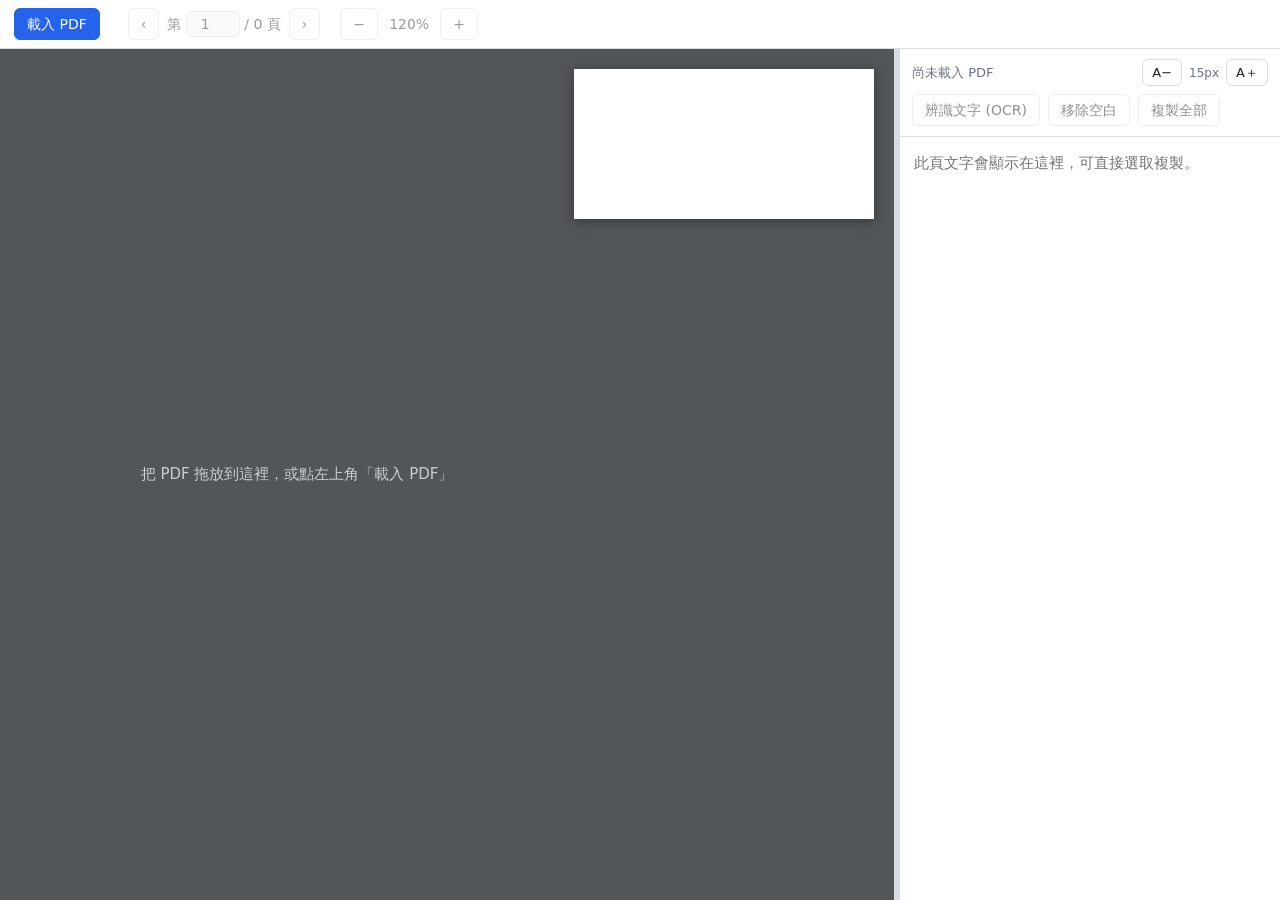
==== pdf-reader/index.html @ cecc5b08 "新增 PDF 文字辨識器工具（首頁按鈕，以新視窗開啟） - 首頁工具列新增「PDF 文字辨識器」按鈕，點擊以新視窗開啟閱讀器 - 內建 PDF 閱讀器（PDF 文字層擷取 + 繁體中文 OCR）置於 " ====
<!doctype html>
<html lang="zh-Hant">
  <head>
    <meta charset="UTF-8" />
    <link rel="icon" href="data:," />
    <meta name="viewport" content="width=device-width, initial-scale=1.0" />
    <title>PDF 閱讀器</title>
    <script type="module" crossorigin src="./assets/index-oax5B1Os.js"></script>
    <link rel="stylesheet" crossorigin href="./assets/index-D1KKp_lX.css">
  </head>
  <body>
    <header class="toolbar">
      <div class="toolbar__group">
        <label class="btn btn--primary">
          載入 PDF
          <input id="file-input" type="file" accept="application/pdf" hidden />
        </label>
        <span id="file-name" class="file-name"></span>
      </div>

      <div class="toolbar__group nav-group" data-disabled>
        <button id="prev" class="btn" title="上一頁 (←)">‹</button>
        <span class="page-indicator">
          第
          <input id="page-input" class="page-input" type="number" min="1" value="1" />
          / <span id="page-count">0</span> 頁
        </span>
        <button id="next" class="btn" title="下一頁 (→)">›</button>
      </div>

      <div class="toolbar__group zoom-group" data-disabled>
        <button id="zoom-out" class="btn" title="縮小">−</button>
        <span id="zoom-level" class="zoom-level">100%</span>
        <button id="zoom-in" class="btn" title="放大">+</button>
      </div>
    </header>

    <main class="workspace">
      <section id="viewer" class="viewer">
        <div id="viewer-empty" class="viewer__empty">
          <p>把 PDF 拖放到這裡，或點左上角「載入 PDF」</p>
        </div>
        <canvas id="pdf-canvas" hidden></canvas>
      </section>

      <div id="divider" class="divider" title="拖曳調整左右寬度"></div>

      <aside class="text-panel">
        <div class="text-panel__head">
          <div class="text-panel__row">
            <span id="status" class="status">尚未載入 PDF</span>
            <div class="font-size-ctrl" title="調整文字大小">
              <button id="font-dec" class="btn btn--icon" title="縮小文字">A−</button>
              <span id="font-size-label" class="font-size-label">15px</span>
              <button id="font-inc" class="btn btn--icon" title="放大文字">A＋</button>
            </div>
          </div>
          <div class="text-panel__row text-panel__actions">
            <button id="ocr-btn" class="btn" disabled>辨識文字 (OCR)</button>
            <button id="strip-btn" class="btn" disabled title="移除中文字之間多餘的空白">移除空白</button>
            <button id="copy-btn" class="btn" disabled>複製全部</button>
          </div>
        </div>
        <textarea
          id="text-output"
          class="text-output"
          readonly
          placeholder="此頁文字會顯示在這裡，可直接選取複製。"
        ></textarea>
      </aside>
    </main>

  </body>
</html>
---- pdf-reader/assets/index-D1KKp_lX.css ----
:root{--bg: #f4f5f7;--panel-bg: #ffffff;--border: #d9dce1;--text: #1f2328;--text-muted: #6b7280;--accent: #2563eb;--accent-contrast: #ffffff;--canvas-bg: #525659;--empty-fg: #c9ccd1}@media (prefers-color-scheme: dark){:root{--bg: #1a1c1f;--panel-bg: #24262a;--border: #3a3d42;--text: #e6e8eb;--text-muted: #9aa0a6;--accent: #3b82f6;--accent-contrast: #ffffff;--canvas-bg: #303236;--empty-fg: #5b5f66}}*{box-sizing:border-box}html,body{margin:0;height:100%}body{display:flex;flex-direction:column;height:100vh;font-family:Microsoft JhengHei,-apple-system,Segoe UI,system-ui,sans-serif;color:var(--text);background:var(--bg);overflow:hidden}.toolbar{display:flex;align-items:center;gap:20px;padding:8px 14px;background:var(--panel-bg);border-bottom:1px solid var(--border);flex:0 0 auto;flex-wrap:wrap}.toolbar__group{display:flex;align-items:center;gap:8px}.nav-group[data-disabled],.zoom-group[data-disabled]{opacity:.45;pointer-events:none}.btn{font:inherit;font-size:14px;line-height:1;padding:8px 12px;border:1px solid var(--border);border-radius:6px;background:var(--panel-bg);color:var(--text);cursor:pointer;-webkit-user-select:none;user-select:none;white-space:nowrap}.btn:hover:not(:disabled){border-color:var(--accent)}.btn:disabled{opacity:.5;cursor:default}.btn--primary{background:var(--accent);color:var(--accent-contrast);border-color:var(--accent)}.file-name{font-size:13px;color:var(--text-muted);max-width:220px;overflow:hidden;text-overflow:ellipsis;white-space:nowrap}.page-input{width:54px;font:inherit;padding:4px 6px;text-align:center;border:1px solid var(--border);border-radius:5px;background:var(--bg);color:var(--text)}.page-indicator,.zoom-level{font-size:14px}.zoom-level{min-width:46px;text-align:center}.workspace{display:flex;flex:1 1 auto;min-height:0}.viewer{flex:1 1 auto;overflow:auto;background:var(--canvas-bg);display:flex;align-items:flex-start;justify-content:center;padding:20px;min-width:200px}.viewer__empty{margin:auto;color:var(--empty-fg);font-size:15px;text-align:center;pointer-events:none}.viewer.dragover{outline:3px dashed var(--accent);outline-offset:-12px}#pdf-canvas{box-shadow:0 2px 12px #00000059;background:#fff;display:block}.divider{flex:0 0 6px;cursor:col-resize;background:var(--border)}.divider:hover{background:var(--accent)}.text-panel{flex:0 0 380px;display:flex;flex-direction:column;min-width:220px;background:var(--panel-bg)}.text-panel__head{display:flex;flex-direction:column;gap:8px;padding:10px 12px;border-bottom:1px solid var(--border)}.text-panel__row{display:flex;align-items:center;justify-content:space-between;gap:10px;flex-wrap:wrap}.status{font-size:13px;color:var(--text-muted);flex:1 1 120px}.text-panel__actions{justify-content:flex-start;gap:8px}.font-size-ctrl{display:flex;align-items:center;gap:4px}.font-size-label{font-size:12px;color:var(--text-muted);min-width:36px;text-align:center}.btn--icon{padding:6px 9px;font-size:13px}.text-output{flex:1 1 auto;width:100%;border:none;resize:none;padding:14px;font-family:Microsoft JhengHei,ui-monospace,Cascadia Code,monospace;font-size:15px;line-height:1.7;color:var(--text);background:var(--panel-bg);outline:none;white-space:pre-wrap;word-break:break-word}
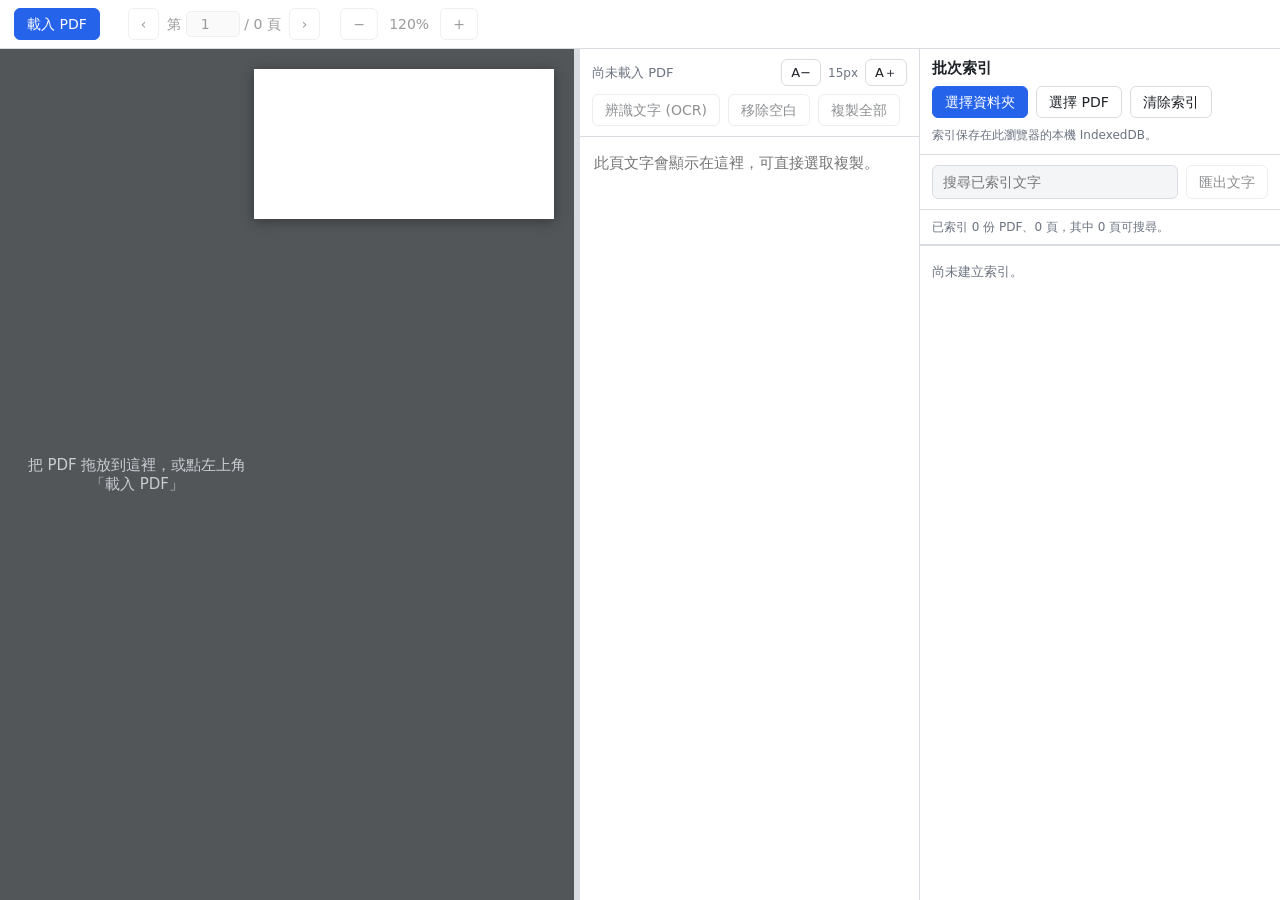
==== commit 3129761a: "Add reliable PDF batch OCR search" ====
--- a/pdf-reader/index.html
+++ b/pdf-reader/index.html
@@ -6,7 +6,9 @@
     <meta name="viewport" content="width=device-width, initial-scale=1.0" />
     <title>PDF 閱讀器</title>
     <script type="module" crossorigin src="./assets/index-oax5B1Os.js"></script>
+    <script type="module" crossorigin src="./assets/batch-search.js"></script>
     <link rel="stylesheet" crossorigin href="./assets/index-D1KKp_lX.css">
+    <link rel="stylesheet" href="./assets/batch-search.css">
   </head>
   <body>
     <header class="toolbar">
@@ -19,13 +21,13 @@
       </div>
 
       <div class="toolbar__group nav-group" data-disabled>
-        <button id="prev" class="btn" title="上一頁 (←)">‹</button>
+        <button id="prev" class="btn" title="上一頁">‹</button>
         <span class="page-indicator">
           第
           <input id="page-input" class="page-input" type="number" min="1" value="1" />
           / <span id="page-count">0</span> 頁
         </span>
-        <button id="next" class="btn" title="下一頁 (→)">›</button>
+        <button id="next" class="btn" title="下一頁">›</button>
       </div>
 
       <div class="toolbar__group zoom-group" data-disabled>
@@ -43,7 +45,7 @@
         <canvas id="pdf-canvas" hidden></canvas>
       </section>
 
-      <div id="divider" class="divider" title="拖曳調整左右寬度"></div>
+      <div id="divider" class="divider" title="拖曳調整文字面板寬度"></div>
 
       <aside class="text-panel">
         <div class="text-panel__head">
@@ -68,7 +70,31 @@
           placeholder="此頁文字會顯示在這裡，可直接選取複製。"
         ></textarea>
       </aside>
+
+      <aside class="batch-panel">
+        <div class="batch-panel__head">
+          <div class="batch-panel__title">批次索引</div>
+          <div class="batch-panel__actions">
+            <button id="pick-folder-btn" class="btn btn--primary">選擇資料夾</button>
+            <label class="btn">
+              選擇 PDF
+              <input id="batch-file-input" type="file" accept="application/pdf" multiple hidden />
+            </label>
+            <button id="clear-index-btn" class="btn">清除索引</button>
+          </div>
+          <div id="batch-status" class="batch-status">索引保存在此瀏覽器的本機 IndexedDB。</div>
+          <progress id="batch-progress" class="batch-progress" max="100" value="0" hidden></progress>
+        </div>
+
+        <div class="search-box">
+          <input id="search-input" class="search-input" type="search" placeholder="搜尋已索引文字" />
+          <button id="export-text-btn" class="btn" disabled>匯出文字</button>
+        </div>
+
+        <div id="index-summary" class="index-summary"></div>
+        <div id="index-files" class="index-files" aria-live="polite"></div>
+        <div id="search-results" class="search-results"></div>
+      </aside>
     </main>
-
   </body>
 </html>
--- a/pdf-reader/assets/index-D1KKp_lX.css
+++ b/pdf-reader/assets/index-D1KKp_lX.css
@@ -1 +1 @@
-:root{--bg: #f4f5f7;--panel-bg: #ffffff;--border: #d9dce1;--text: #1f2328;--text-muted: #6b7280;--accent: #2563eb;--accent-contrast: #ffffff;--canvas-bg: #525659;--empty-fg: #c9ccd1}@media (prefers-color-scheme: dark){:root{--bg: #1a1c1f;--panel-bg: #24262a;--border: #3a3d42;--text: #e6e8eb;--text-muted: #9aa0a6;--accent: #3b82f6;--accent-contrast: #ffffff;--canvas-bg: #303236;--empty-fg: #5b5f66}}*{box-sizing:border-box}html,body{margin:0;height:100%}body{display:flex;flex-direction:column;height:100vh;font-family:Microsoft JhengHei,-apple-system,Segoe UI,system-ui,sans-serif;color:var(--text);background:var(--bg);overflow:hidden}.toolbar{display:flex;align-items:center;gap:20px;padding:8px 14px;background:var(--panel-bg);border-bottom:1px solid var(--border);flex:0 0 auto;flex-wrap:wrap}.toolbar__group{display:flex;align-items:center;gap:8px}.nav-group[data-disabled],.zoom-group[data-disabled]{opacity:.45;pointer-events:none}.btn{font:inherit;font-size:14px;line-height:1;padding:8px 12px;border:1px solid var(--border);border-radius:6px;background:var(--panel-bg);color:var(--text);cursor:pointer;-webkit-user-select:none;user-select:none;white-space:nowrap}.btn:hover:not(:disabled){border-color:var(--accent)}.btn:disabled{opacity:.5;cursor:default}.btn--primary{background:var(--accent);color:var(--accent-contrast);border-color:var(--accent)}.file-name{font-size:13px;color:var(--text-muted);max-width:220px;overflow:hidden;text-overflow:ellipsis;white-space:nowrap}.page-input{width:54px;font:inherit;padding:4px 6px;text-align:center;border:1px solid var(--border);border-radius:5px;background:var(--bg);color:var(--text)}.page-indicator,.zoom-level{font-size:14px}.zoom-level{min-width:46px;text-align:center}.workspace{display:flex;flex:1 1 auto;min-height:0}.viewer{flex:1 1 auto;overflow:auto;background:var(--canvas-bg);display:flex;align-items:flex-start;justify-content:center;padding:20px;min-width:200px}.viewer__empty{margin:auto;color:var(--empty-fg);font-size:15px;text-align:center;pointer-events:none}.viewer.dragover{outline:3px dashed var(--accent);outline-offset:-12px}#pdf-canvas{box-shadow:0 2px 12px #00000059;background:#fff;display:block}.divider{flex:0 0 6px;cursor:col-resize;background:var(--border)}.divider:hover{background:var(--accent)}.text-panel{flex:0 0 380px;display:flex;flex-direction:column;min-width:220px;background:var(--panel-bg)}.text-panel__head{display:flex;flex-direction:column;gap:8px;padding:10px 12px;border-bottom:1px solid var(--border)}.text-panel__row{display:flex;align-items:center;justify-content:space-between;gap:10px;flex-wrap:wrap}.status{font-size:13px;color:var(--text-muted);flex:1 1 120px}.text-panel__actions{justify-content:flex-start;gap:8px}.font-size-ctrl{display:flex;align-items:center;gap:4px}.font-size-label{font-size:12px;color:var(--text-muted);min-width:36px;text-align:center}.btn--icon{padding:6px 9px;font-size:13px}.text-output{flex:1 1 auto;width:100%;border:none;resize:none;padding:14px;font-family:Microsoft JhengHei,ui-monospace,Cascadia Code,monospace;font-size:15px;line-height:1.7;color:var(--text);background:var(--panel-bg);outline:none;white-space:pre-wrap;word-break:break-word}
+:root{--bg: #f4f5f7;--panel-bg: #ffffff;--border: #d9dce1;--text: #1f2328;--text-muted: #6b7280;--accent: #2563eb;--accent-contrast: #ffffff;--canvas-bg: #525659;--empty-fg: #c9ccd1;--mark: #fff1a8}@media (prefers-color-scheme: dark){:root{--bg: #1a1c1f;--panel-bg: #24262a;--border: #3a3d42;--text: #e6e8eb;--text-muted: #9aa0a6;--accent: #3b82f6;--accent-contrast: #ffffff;--canvas-bg: #303236;--empty-fg: #5b5f66;--mark: #5b4c14}}*{box-sizing:border-box}html,body{margin:0;height:100%}body{display:flex;flex-direction:column;height:100vh;font-family:Microsoft JhengHei,-apple-system,Segoe UI,system-ui,sans-serif;color:var(--text);background:var(--bg);overflow:hidden}.toolbar{display:flex;align-items:center;gap:20px;padding:8px 14px;background:var(--panel-bg);border-bottom:1px solid var(--border);flex:0 0 auto;flex-wrap:wrap}.toolbar__group{display:flex;align-items:center;gap:8px}.nav-group[data-disabled],.zoom-group[data-disabled]{opacity:.45;pointer-events:none}.btn{font:inherit;font-size:14px;line-height:1;padding:8px 12px;border:1px solid var(--border);border-radius:6px;background:var(--panel-bg);color:var(--text);cursor:pointer;-webkit-user-select:none;user-select:none;white-space:nowrap}.btn:hover:not(:disabled){border-color:var(--accent)}.btn:disabled{opacity:.5;cursor:default}.btn--primary{background:var(--accent);color:var(--accent-contrast);border-color:var(--accent)}.file-name{font-size:13px;color:var(--text-muted);max-width:220px;overflow:hidden;text-overflow:ellipsis;white-space:nowrap}.page-input{width:54px;font:inherit;padding:4px 6px;text-align:center;border:1px solid var(--border);border-radius:5px;background:var(--bg);color:var(--text)}.page-indicator,.zoom-level{font-size:14px}.zoom-level{min-width:46px;text-align:center}.workspace{display:flex;flex:1 1 auto;min-height:0}.viewer{flex:1 1 auto;overflow:auto;background:var(--canvas-bg);display:flex;align-items:flex-start;justify-content:center;padding:20px;min-width:200px}.viewer__empty{margin:auto;color:var(--empty-fg);font-size:15px;text-align:center;pointer-events:none}.viewer.dragover{outline:3px dashed var(--accent);outline-offset:-12px}#pdf-canvas{box-shadow:0 2px 12px #00000059;background:#fff;display:block}.divider{flex:0 0 6px;cursor:col-resize;background:var(--border)}.divider:hover{background:var(--accent)}.text-panel{flex:0 0 340px;display:flex;flex-direction:column;min-width:220px;background:var(--panel-bg);border-right:1px solid var(--border)}.text-panel__head{display:flex;flex-direction:column;gap:8px;padding:10px 12px;border-bottom:1px solid var(--border)}.text-panel__row{display:flex;align-items:center;justify-content:space-between;gap:10px;flex-wrap:wrap}.status{font-size:13px;color:var(--text-muted);flex:1 1 120px}.text-panel__actions{justify-content:flex-start;gap:8px}.font-size-ctrl{display:flex;align-items:center;gap:4px}.font-size-label{font-size:12px;color:var(--text-muted);min-width:36px;text-align:center}.btn--icon{padding:6px 9px;font-size:13px}.text-output{flex:1 1 auto;width:100%;border:none;resize:none;padding:14px;font-family:Microsoft JhengHei,ui-monospace,Cascadia Code,monospace;font-size:15px;line-height:1.7;color:var(--text);background:var(--panel-bg);outline:none;white-space:pre-wrap;word-break:break-word}.batch-panel{flex:0 0 360px;display:flex;flex-direction:column;min-width:280px;background:var(--panel-bg)}.batch-panel__head{display:flex;flex-direction:column;gap:8px;padding:10px 12px;border-bottom:1px solid var(--border)}.batch-panel__title{font-size:15px;font-weight:700}.batch-panel__actions{display:flex;gap:8px;flex-wrap:wrap}.batch-status,.index-summary{font-size:12px;line-height:1.5;color:var(--text-muted)}.batch-progress{width:100%;height:8px;accent-color:var(--accent)}.search-box{display:flex;gap:8px;padding:10px 12px;border-bottom:1px solid var(--border)}.search-input{min-width:0;flex:1 1 auto;font:inherit;font-size:14px;padding:8px 10px;border:1px solid var(--border);border-radius:6px;background:var(--bg);color:var(--text);outline:none}.search-input:focus{border-color:var(--accent)}.index-summary{padding:8px 12px;border-bottom:1px solid var(--border)}.search-results{flex:1 1 auto;min-height:0;overflow:auto}.result-item{width:100%;display:block;text-align:left;padding:10px 12px;border:0;border-bottom:1px solid var(--border);background:transparent;color:var(--text);cursor:pointer}.result-item:hover,.result-item:focus{background:color-mix(in srgb,var(--accent) 10%,transparent);outline:none}.result-file{font-size:13px;font-weight:700;line-height:1.35;overflow:hidden;text-overflow:ellipsis;white-space:nowrap}.result-meta{margin-top:3px;font-size:12px;color:var(--text-muted)}.result-snippet{margin-top:6px;font-size:13px;line-height:1.5;color:var(--text);word-break:break-word}.result-snippet mark{background:var(--mark);color:inherit;padding:0 1px}.empty-results{padding:16px 12px;color:var(--text-muted);font-size:13px;line-height:1.5}@media (max-width:1100px){.workspace{display:grid;grid-template-columns:1fr 320px;grid-template-rows:minmax(360px,1fr) minmax(260px,36vh)}.viewer{grid-column:1;grid-row:1 / span 2}.divider{display:none}.text-panel{grid-column:2;grid-row:1;min-height:0;border-right:0;border-bottom:1px solid var(--border)}.batch-panel{grid-column:2;grid-row:2;min-height:0}}@media (max-width:760px){body{overflow:auto;height:auto}.toolbar{position:sticky;top:0;z-index:2}.workspace{display:flex;flex-direction:column;min-height:auto}.viewer{min-height:58vh}.text-panel,.batch-panel{flex:0 0 auto;min-height:320px;width:100%}}
--- a/pdf-reader/assets/batch-search.css
+++ b/pdf-reader/assets/batch-search.css
@@ -0,0 +1,42 @@
+.index-files {
+  max-height: 180px;
+  overflow: auto;
+  border-bottom: 1px solid var(--border);
+}
+
+.file-index-item {
+  padding: 9px 12px;
+  border-bottom: 1px solid var(--border);
+  background: color-mix(in srgb, var(--accent) 4%, transparent);
+}
+
+.file-index-item:last-child {
+  border-bottom: 0;
+}
+
+.file-index-item--warning {
+  padding-left: 9px;
+  border-left: 3px solid #d97706;
+}
+
+.file-index-name {
+  overflow: hidden;
+  font-size: 12px;
+  font-weight: 700;
+  text-overflow: ellipsis;
+  white-space: nowrap;
+}
+
+.file-index-metrics {
+  margin-top: 3px;
+  font-size: 12px;
+  line-height: 1.45;
+  color: var(--text);
+}
+
+.file-index-help {
+  margin-top: 3px;
+  font-size: 11px;
+  line-height: 1.4;
+  color: var(--text-muted);
+}
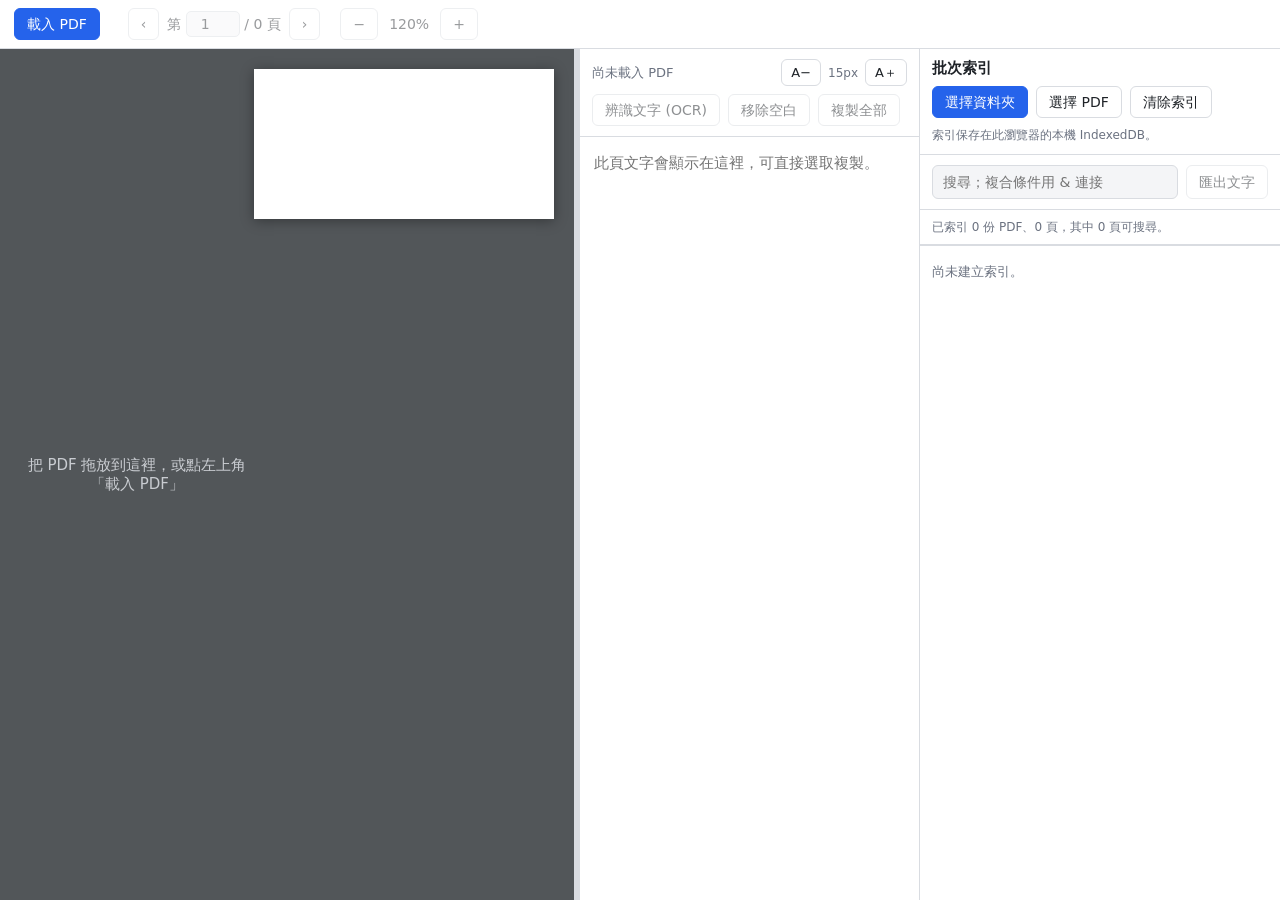
==== commit f1a559c3: "Add compound PDF index search" ====
--- a/pdf-reader/index.html
+++ b/pdf-reader/index.html
@@ -87,7 +87,7 @@
         </div>
 
         <div class="search-box">
-          <input id="search-input" class="search-input" type="search" placeholder="搜尋已索引文字" />
+          <input id="search-input" class="search-input" type="search" placeholder="搜尋；複合條件用 & 連接" title="例如：筆錄 & 雷迪宇（必須出現在同一頁）" />
           <button id="export-text-btn" class="btn" disabled>匯出文字</button>
         </div>
 
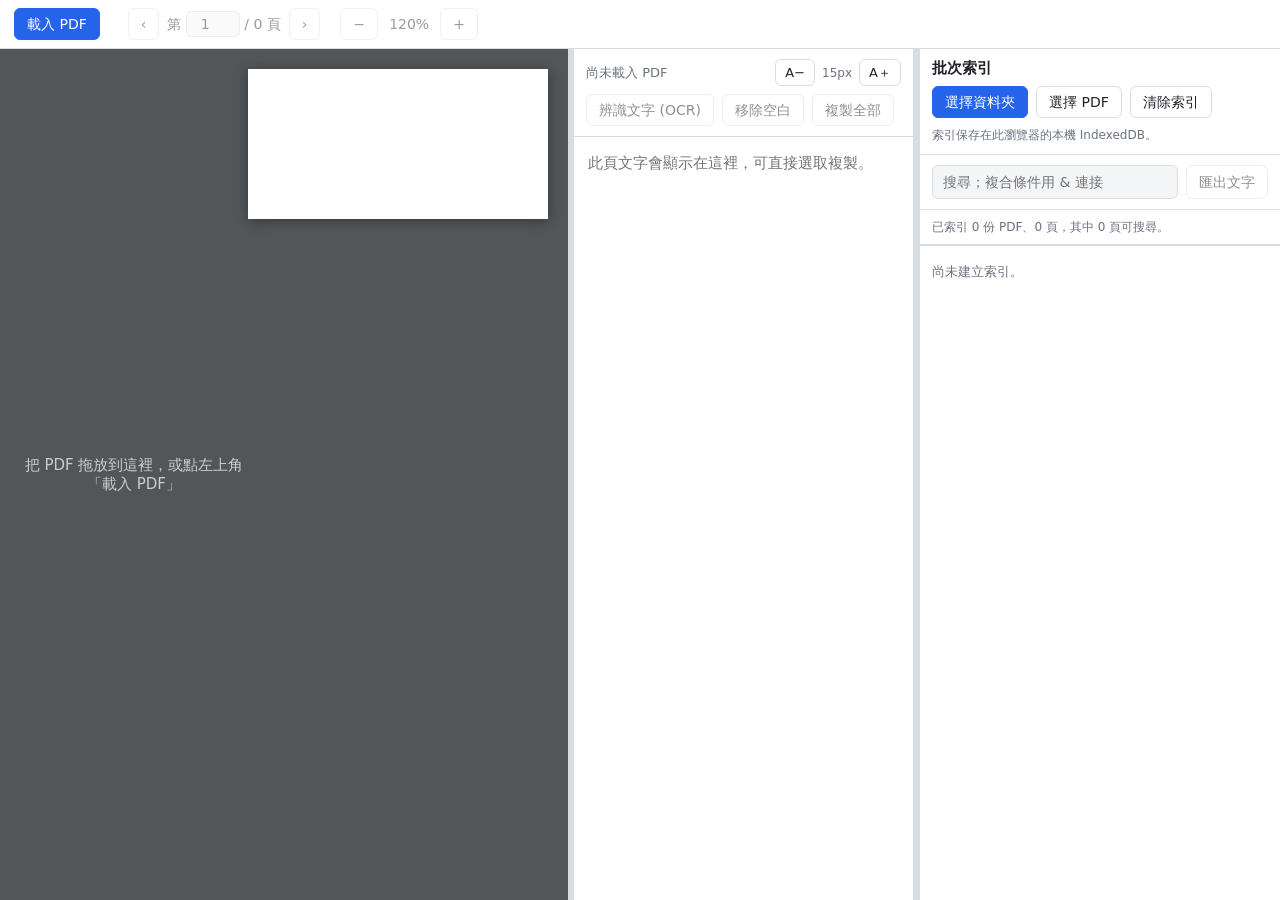
==== commit 4902420a: "Improve batch OCR result workflow" ====
--- a/pdf-reader/index.html
+++ b/pdf-reader/index.html
@@ -71,6 +71,8 @@
         ></textarea>
       </aside>
 
+      <div id="batch-divider" class="divider" title="拖曳調整辨識文字與批次索引的寬度"></div>
+
       <aside class="batch-panel">
         <div class="batch-panel__head">
           <div class="batch-panel__title">批次索引</div>
--- a/pdf-reader/assets/batch-search.css
+++ b/pdf-reader/assets/batch-search.css
@@ -2,6 +2,15 @@
   max-height: 180px;
   overflow: auto;
   border-bottom: 1px solid var(--border);
+}
+
+#batch-divider {
+  touch-action: none;
+}
+
+body.is-resizing-panels {
+  cursor: col-resize;
+  user-select: none;
 }
 
 .file-index-item {
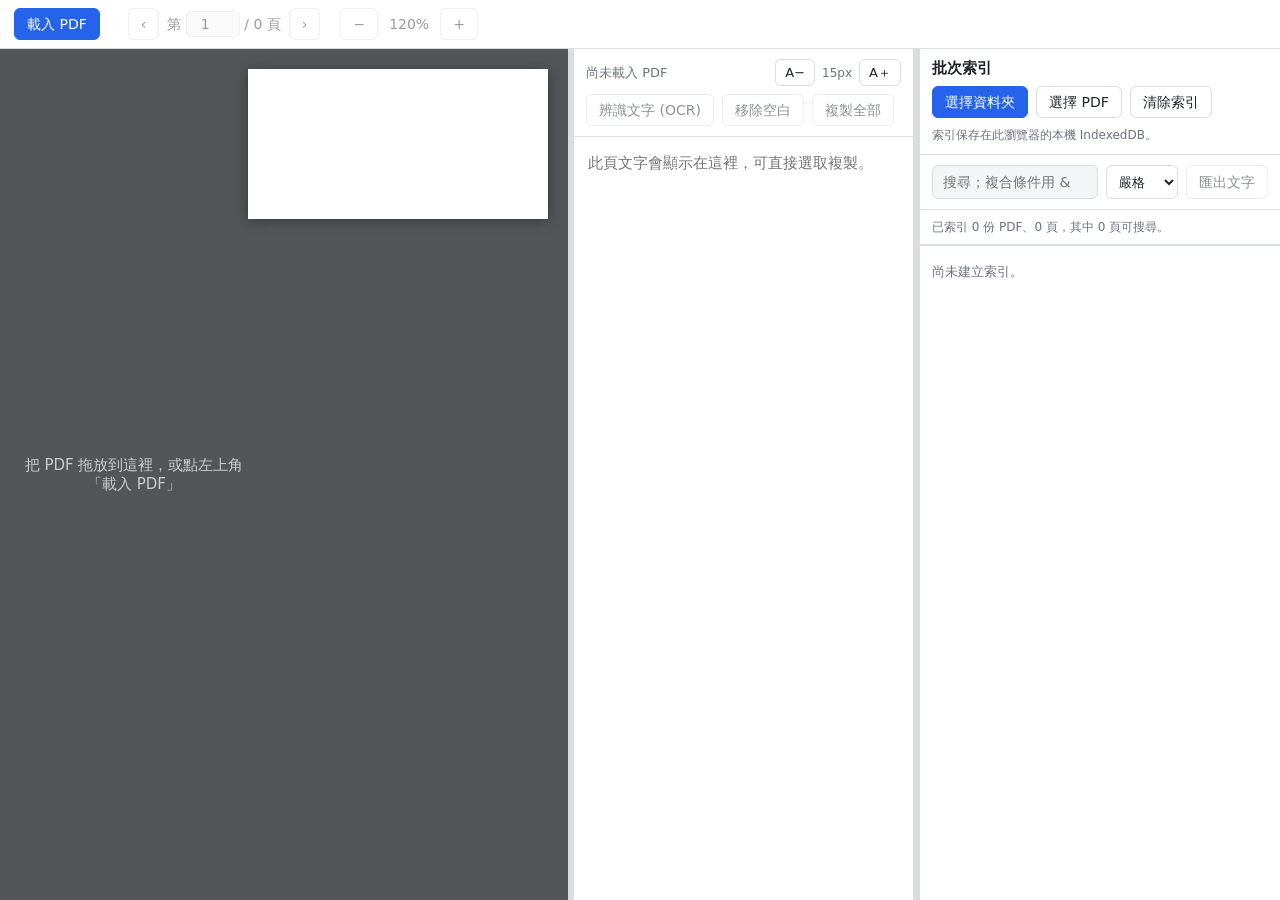
==== commit 62498f8d: "Add recall-focused PDF search" ====
--- a/pdf-reader/index.html
+++ b/pdf-reader/index.html
@@ -90,6 +90,10 @@
 
         <div class="search-box">
           <input id="search-input" class="search-input" type="search" placeholder="搜尋；複合條件用 & 連接" title="例如：筆錄 & 雷迪宇（必須出現在同一頁）" />
+          <select id="search-mode" class="search-mode-select" title="嚴格模式要求所有條件符合；防漏模式會列出少一個條件的疑似結果">
+            <option value="strict">嚴格</option>
+            <option value="recall">防漏</option>
+          </select>
           <button id="export-text-btn" class="btn" disabled>匯出文字</button>
         </div>
 
--- a/pdf-reader/assets/batch-search.css
+++ b/pdf-reader/assets/batch-search.css
@@ -11,6 +11,54 @@
 body.is-resizing-panels {
   cursor: col-resize;
   user-select: none;
+}
+
+.search-mode-select {
+  min-width: 72px;
+  padding: 7px 8px;
+  border: 1px solid var(--border);
+  border-radius: 6px;
+  color: var(--text);
+  background: var(--panel-bg);
+  font: inherit;
+  font-size: 13px;
+  cursor: pointer;
+}
+
+.search-result-summary {
+  padding: 8px 12px;
+  border-bottom: 1px solid var(--border);
+  color: var(--text-muted);
+  font-size: 12px;
+  line-height: 1.45;
+}
+
+.result-match-badge {
+  display: inline-block;
+  margin-right: 5px;
+  padding: 1px 5px;
+  border-radius: 999px;
+  font-weight: 700;
+}
+
+.result-match-badge--exact {
+  color: #166534;
+  background: #dcfce7;
+}
+
+.result-match-badge--normalized {
+  color: #1d4ed8;
+  background: #dbeafe;
+}
+
+.result-match-badge--fuzzy {
+  color: #9a3412;
+  background: #ffedd5;
+}
+
+.result-match-badge--partial {
+  color: #7e22ce;
+  background: #f3e8ff;
 }
 
 .file-index-item {
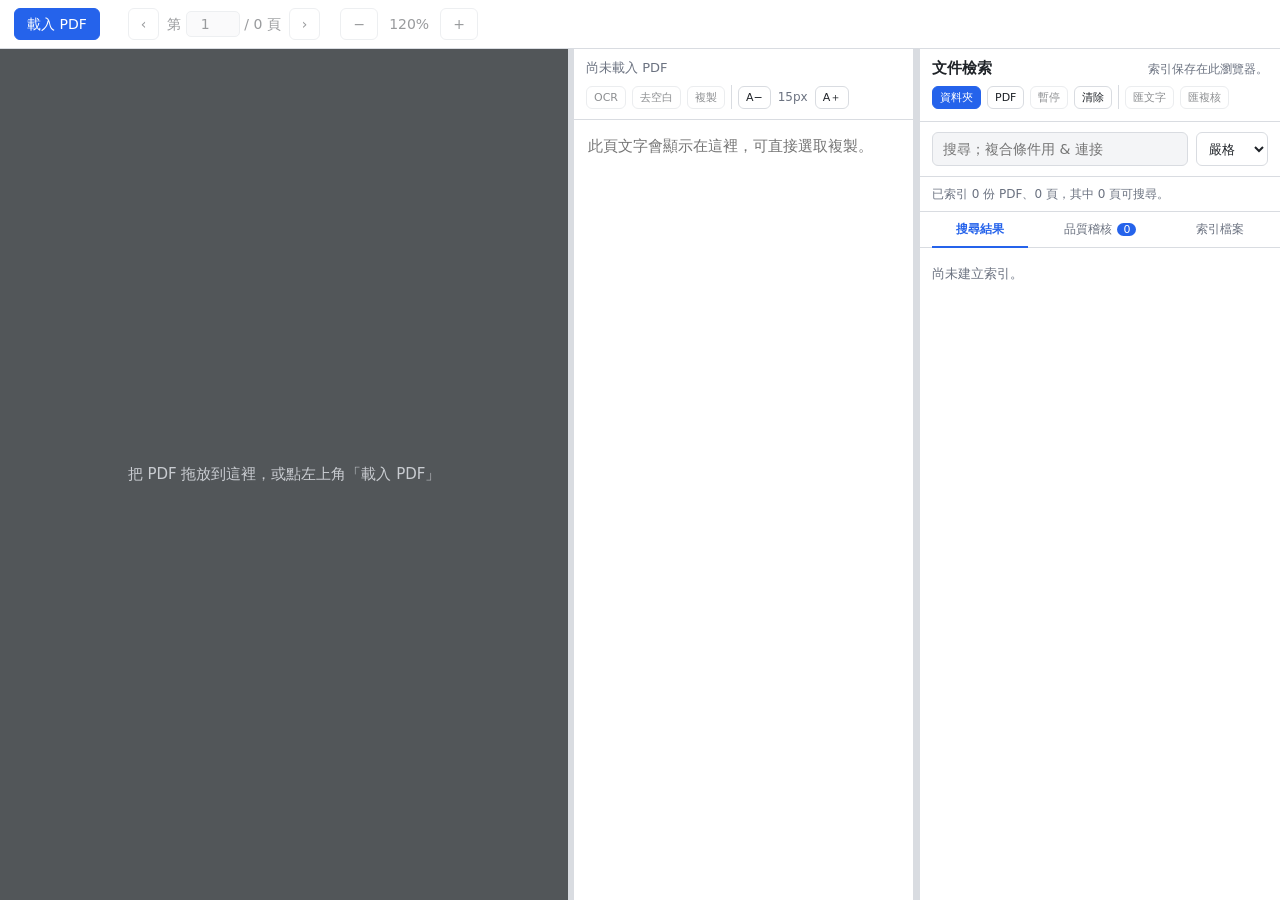
==== commit 30c44a12: "Redesign PDF reader workflow and add pause control" ====
--- a/pdf-reader/index.html
+++ b/pdf-reader/index.html
@@ -51,16 +51,17 @@
         <div class="text-panel__head">
           <div class="text-panel__row">
             <span id="status" class="status">尚未載入 PDF</span>
+          </div>
+          <div class="text-commandbar">
+            <button id="ocr-btn" class="btn" disabled title="辨識目前頁面的文字">OCR</button>
+            <button id="strip-btn" class="btn" disabled title="移除中文字之間多餘的空白">去空白</button>
+            <button id="copy-btn" class="btn" disabled title="複製全部辨識文字">複製</button>
+            <span class="commandbar-separator" aria-hidden="true"></span>
             <div class="font-size-ctrl" title="調整文字大小">
               <button id="font-dec" class="btn btn--icon" title="縮小文字">A−</button>
               <span id="font-size-label" class="font-size-label">15px</span>
               <button id="font-inc" class="btn btn--icon" title="放大文字">A＋</button>
             </div>
-          </div>
-          <div class="text-panel__row text-panel__actions">
-            <button id="ocr-btn" class="btn" disabled>辨識文字 (OCR)</button>
-            <button id="strip-btn" class="btn" disabled title="移除中文字之間多餘的空白">移除空白</button>
-            <button id="copy-btn" class="btn" disabled>複製全部</button>
           </div>
         </div>
         <textarea
@@ -75,16 +76,22 @@
 
       <aside class="batch-panel">
         <div class="batch-panel__head">
-          <div class="batch-panel__title">批次索引</div>
-          <div class="batch-panel__actions">
-            <button id="pick-folder-btn" class="btn btn--primary">選擇資料夾</button>
-            <label class="btn">
-              選擇 PDF
+          <div class="batch-panel__topline">
+            <div class="batch-panel__title">文件檢索</div>
+            <div id="batch-status" class="batch-status">索引保存在此瀏覽器。</div>
+          </div>
+          <div class="batch-commandbar" aria-label="批次索引操作">
+            <button id="pick-folder-btn" class="btn btn--primary" title="選擇包含 PDF 的資料夾">資料夾</button>
+            <label class="btn" title="選擇一份或多份 PDF">
+              PDF
               <input id="batch-file-input" type="file" accept="application/pdf" multiple hidden />
             </label>
-            <button id="clear-index-btn" class="btn">清除索引</button>
+            <button id="pause-index-btn" class="btn" disabled>暫停</button>
+            <button id="clear-index-btn" class="btn" title="清除所有本機索引">清除</button>
+            <span class="commandbar-separator" aria-hidden="true"></span>
+            <button id="export-text-btn" class="btn" disabled title="匯出全部索引文字">匯文字</button>
+            <button id="export-review-btn" class="btn" disabled title="匯出品質複核清單">匯複核</button>
           </div>
-          <div id="batch-status" class="batch-status">索引保存在此瀏覽器的本機 IndexedDB。</div>
           <progress id="batch-progress" class="batch-progress" max="100" value="0" hidden></progress>
         </div>
 
@@ -94,12 +101,37 @@
             <option value="strict">嚴格</option>
             <option value="recall">防漏</option>
           </select>
-          <button id="export-text-btn" class="btn" disabled>匯出文字</button>
         </div>
 
         <div id="index-summary" class="index-summary"></div>
-        <div id="index-files" class="index-files" aria-live="polite"></div>
-        <div id="search-results" class="search-results"></div>
+        <div class="batch-tabs" role="tablist" aria-label="檢索內容">
+          <button class="batch-tab is-active" type="button" role="tab" aria-selected="true" data-batch-tab="search">搜尋結果</button>
+          <button class="batch-tab" type="button" role="tab" aria-selected="false" data-batch-tab="audit">
+            品質稽核 <span id="audit-count" class="audit-count">0</span>
+          </button>
+          <button class="batch-tab" type="button" role="tab" aria-selected="false" data-batch-tab="files">索引檔案</button>
+        </div>
+
+        <section class="batch-tab-panel is-active" data-batch-panel="search">
+          <div id="search-results" class="search-results"></div>
+        </section>
+
+        <section id="quality-audit" class="batch-tab-panel quality-audit" data-batch-panel="audit" hidden>
+          <div class="audit-controls">
+            <select id="audit-filter" class="audit-filter" aria-label="品質稽核分類">
+              <option value="all">全部稽核頁面</option>
+              <option value="low-confidence">低信心</option>
+              <option value="unrecognized">無法辨識</option>
+              <option value="suspicious">可疑文字層</option>
+              <option value="refined">已精細重辨</option>
+            </select>
+          </div>
+          <div id="audit-list" class="audit-list" aria-live="polite"></div>
+        </section>
+
+        <section class="batch-tab-panel" data-batch-panel="files" hidden>
+          <div id="index-files" class="index-files" aria-live="polite"></div>
+        </section>
       </aside>
     </main>
   </body>
--- a/pdf-reader/assets/batch-search.css
+++ b/pdf-reader/assets/batch-search.css
@@ -1,7 +1,7 @@
 .index-files {
-  max-height: 180px;
+  flex: 1 1 auto;
+  max-height: none;
   overflow: auto;
-  border-bottom: 1px solid var(--border);
 }
 
 #batch-divider {
@@ -11,6 +11,133 @@
 body.is-resizing-panels {
   cursor: col-resize;
   user-select: none;
+}
+
+#pdf-canvas[hidden] {
+  display: none !important;
+}
+
+.text-commandbar,
+.batch-commandbar {
+  display: flex;
+  align-items: center;
+  gap: 6px;
+  min-width: 0;
+  overflow-x: auto;
+  scrollbar-width: none;
+}
+
+.text-commandbar::-webkit-scrollbar,
+.batch-commandbar::-webkit-scrollbar {
+  display: none;
+}
+
+.text-commandbar .btn,
+.batch-commandbar .btn {
+  flex: 0 0 auto;
+  padding: 5px 7px;
+  font-size: 11px;
+}
+
+.commandbar-separator {
+  flex: 0 0 1px;
+  align-self: stretch;
+  min-height: 24px;
+  background: var(--border);
+}
+
+.text-commandbar .font-size-ctrl {
+  flex: 0 0 auto;
+}
+
+.batch-panel__head {
+  gap: 7px;
+}
+
+.batch-panel__topline {
+  display: flex;
+  align-items: baseline;
+  gap: 8px;
+  min-width: 0;
+}
+
+.batch-panel__topline .batch-status {
+  overflow: hidden;
+  flex: 1 1 auto;
+  text-align: right;
+  text-overflow: ellipsis;
+  white-space: nowrap;
+}
+
+.batch-commandbar {
+  padding-bottom: 2px;
+}
+
+.batch-commandbar .btn--primary {
+  position: sticky;
+  left: 0;
+  z-index: 1;
+}
+
+.batch-tabs {
+  display: grid;
+  grid-template-columns: repeat(3, 1fr);
+  flex: 0 0 auto;
+  border-bottom: 1px solid var(--border);
+}
+
+.batch-tab {
+  position: relative;
+  padding: 9px 5px;
+  border: 0;
+  color: var(--text-muted);
+  background: var(--panel-bg);
+  font: inherit;
+  font-size: 12px;
+  cursor: pointer;
+}
+
+.batch-tab:hover {
+  color: var(--text);
+  background: color-mix(in srgb, var(--accent) 6%, var(--panel-bg));
+}
+
+.batch-tab.is-active {
+  color: var(--accent);
+  font-weight: 700;
+}
+
+.batch-tab.is-active::after {
+  position: absolute;
+  right: 12px;
+  bottom: -1px;
+  left: 12px;
+  height: 2px;
+  background: var(--accent);
+  content: "";
+}
+
+.batch-tab-panel {
+  display: none;
+  flex: 1 1 auto;
+  min-height: 0;
+  overflow: hidden;
+}
+
+.batch-tab-panel.is-active {
+  display: flex;
+  flex-direction: column;
+}
+
+.batch-tab-panel[hidden] {
+  display: none !important;
+}
+
+.batch-tab-panel .search-results,
+.batch-tab-panel .audit-list,
+.batch-tab-panel .index-files {
+  flex: 1 1 auto;
+  min-height: 0;
 }
 
 .search-mode-select {
@@ -33,6 +160,92 @@
   line-height: 1.45;
 }
 
+.quality-audit {
+  background: color-mix(in srgb, var(--accent) 2%, var(--panel-bg));
+}
+
+.audit-count {
+  display: inline-block;
+  min-width: 19px;
+  margin-left: 2px;
+  padding: 0 5px;
+  border-radius: 999px;
+  color: var(--accent-contrast);
+  background: var(--accent);
+  text-align: center;
+  font-size: 11px;
+}
+
+.audit-controls {
+  display: flex;
+  gap: 6px;
+  flex: 0 0 auto;
+  padding: 8px 10px;
+  border-bottom: 1px solid var(--border);
+}
+
+.audit-filter {
+  min-width: 0;
+  flex: 1 1 auto;
+  padding: 6px 8px;
+  border: 1px solid var(--border);
+  border-radius: 6px;
+  color: var(--text);
+  background: var(--panel-bg);
+  font: inherit;
+  font-size: 12px;
+}
+
+.audit-list {
+  overflow: auto;
+}
+
+.audit-empty {
+  padding: 12px;
+  color: var(--text-muted);
+  font-size: 12px;
+}
+
+.audit-item {
+  padding: 9px 10px;
+  border-bottom: 1px solid var(--border);
+}
+
+.audit-item:last-child {
+  border-bottom: 0;
+}
+
+.audit-item__file {
+  overflow: hidden;
+  font-size: 12px;
+  font-weight: 700;
+  text-overflow: ellipsis;
+  white-space: nowrap;
+}
+
+.audit-item__meta,
+.audit-item__issues {
+  margin-top: 3px;
+  color: var(--text-muted);
+  font-size: 11px;
+  line-height: 1.4;
+}
+
+.audit-item__issues {
+  color: #b45309;
+}
+
+.audit-item__actions {
+  display: flex;
+  gap: 6px;
+  margin-top: 7px;
+}
+
+.audit-item__actions .btn {
+  padding: 5px 8px;
+  font-size: 11px;
+}
+
 .result-match-badge {
   display: inline-block;
   margin-right: 5px;
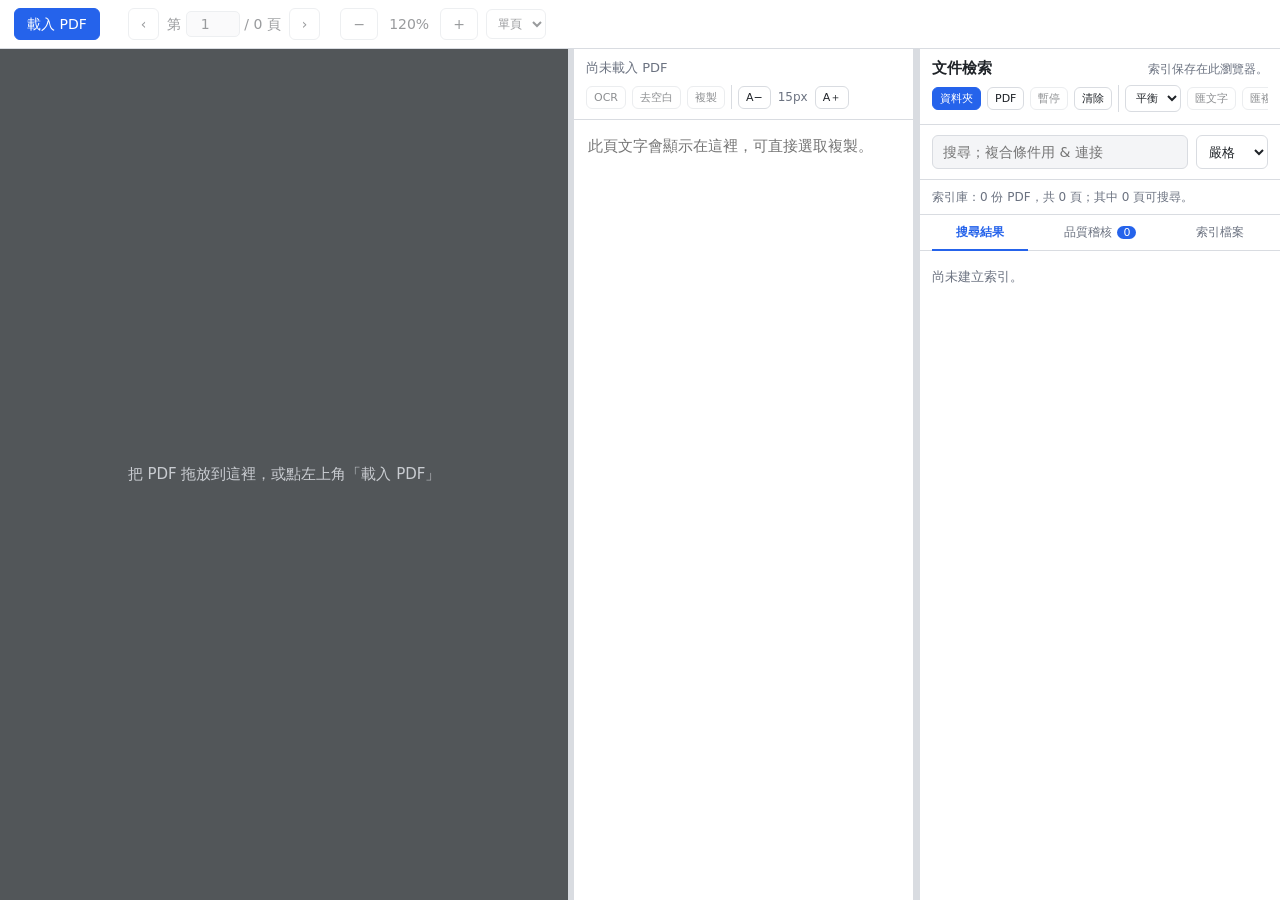
==== commit b06f7c38: "feat: highlight PDF search results" ====
--- a/pdf-reader/index.html
+++ b/pdf-reader/index.html
@@ -34,6 +34,10 @@
         <button id="zoom-out" class="btn" title="縮小">−</button>
         <span id="zoom-level" class="zoom-level">100%</span>
         <button id="zoom-in" class="btn" title="放大">+</button>
+        <select id="page-layout" class="page-layout-select" aria-label="PDF 預覽頁數">
+          <option value="single" selected>單頁</option>
+          <option value="spread">雙頁</option>
+        </select>
       </div>
     </header>
 
@@ -43,6 +47,8 @@
           <p>把 PDF 拖放到這裡，或點左上角「載入 PDF」</p>
         </div>
         <canvas id="pdf-canvas" hidden></canvas>
+        <div id="pdf-highlight-layer" class="pdf-highlight-layer" hidden aria-hidden="true"></div>
+        <canvas id="pdf-canvas-secondary" hidden></canvas>
       </section>
 
       <div id="divider" class="divider" title="拖曳調整文字面板寬度"></div>
@@ -89,6 +95,11 @@
             <button id="pause-index-btn" class="btn" disabled>暫停</button>
             <button id="clear-index-btn" class="btn" title="清除所有本機索引">清除</button>
             <span class="commandbar-separator" aria-hidden="true"></span>
+            <select id="ocr-mode" class="ocr-mode-select" aria-label="批次 OCR 辨識模式" title="選擇批次 OCR 的速度與精準度">
+              <option value="quick">快速</option>
+              <option value="balanced" selected>平衡</option>
+              <option value="accurate">精準</option>
+            </select>
             <button id="export-text-btn" class="btn" disabled title="匯出全部索引文字">匯文字</button>
             <button id="export-review-btn" class="btn" disabled title="匯出品質複核清單">匯複核</button>
           </div>
--- a/pdf-reader/assets/batch-search.css
+++ b/pdf-reader/assets/batch-search.css
@@ -13,8 +13,83 @@
   user-select: none;
 }
 
-#pdf-canvas[hidden] {
+#pdf-canvas[hidden],
+#pdf-canvas-secondary[hidden] {
   display: none !important;
+}
+
+.viewer {
+  position: relative;
+}
+
+.page-layout-select {
+  padding: 6px 7px;
+  border: 1px solid var(--border);
+  border-radius: 6px;
+  color: var(--text);
+  background: var(--panel-bg);
+  font: inherit;
+  font-size: 12px;
+}
+
+.viewer.viewer--two-page {
+  justify-content: flex-start;
+  gap: 16px;
+}
+
+.viewer.viewer--two-page #pdf-canvas {
+  order: 2;
+}
+
+#pdf-canvas-secondary {
+  display: block;
+  order: 1;
+  flex: 0 0 auto;
+  background: #fff;
+  box-shadow: 0 2px 12px #00000059;
+}
+
+.pdf-highlight-layer {
+  position: absolute;
+  z-index: 4;
+  pointer-events: none;
+}
+
+.pdf-highlight-layer[hidden] {
+  display: none;
+}
+
+.pdf-highlight {
+  position: absolute;
+  min-width: 4px;
+  min-height: 4px;
+  border: 2px solid rgb(217 119 6 / 75%);
+  border-radius: 3px;
+  background: rgb(250 204 21 / 42%);
+  box-shadow: 0 0 0 1px rgb(255 255 255 / 45%), 0 1px 5px rgb(146 64 14 / 24%);
+}
+
+.pdf-highlight:first-child {
+  background: rgb(250 204 21 / 58%);
+  animation: pdf-highlight-arrive 900ms ease-out 1;
+}
+
+@keyframes pdf-highlight-arrive {
+  from {
+    opacity: 0.35;
+    transform: scale(1.12);
+  }
+
+  to {
+    opacity: 1;
+    transform: scale(1);
+  }
+}
+
+@media (prefers-reduced-motion: reduce) {
+  .pdf-highlight:first-child {
+    animation: none;
+  }
 }
 
 .text-commandbar,
@@ -77,6 +152,22 @@
   position: sticky;
   left: 0;
   z-index: 1;
+}
+
+.ocr-mode-select {
+  flex: 0 0 auto;
+  padding: 5px 6px;
+  border: 1px solid var(--border);
+  border-radius: 6px;
+  color: var(--text);
+  background: var(--panel-bg);
+  font: inherit;
+  font-size: 11px;
+}
+
+.ocr-mode-select:disabled {
+  cursor: not-allowed;
+  opacity: 0.55;
 }
 
 .batch-tabs {
